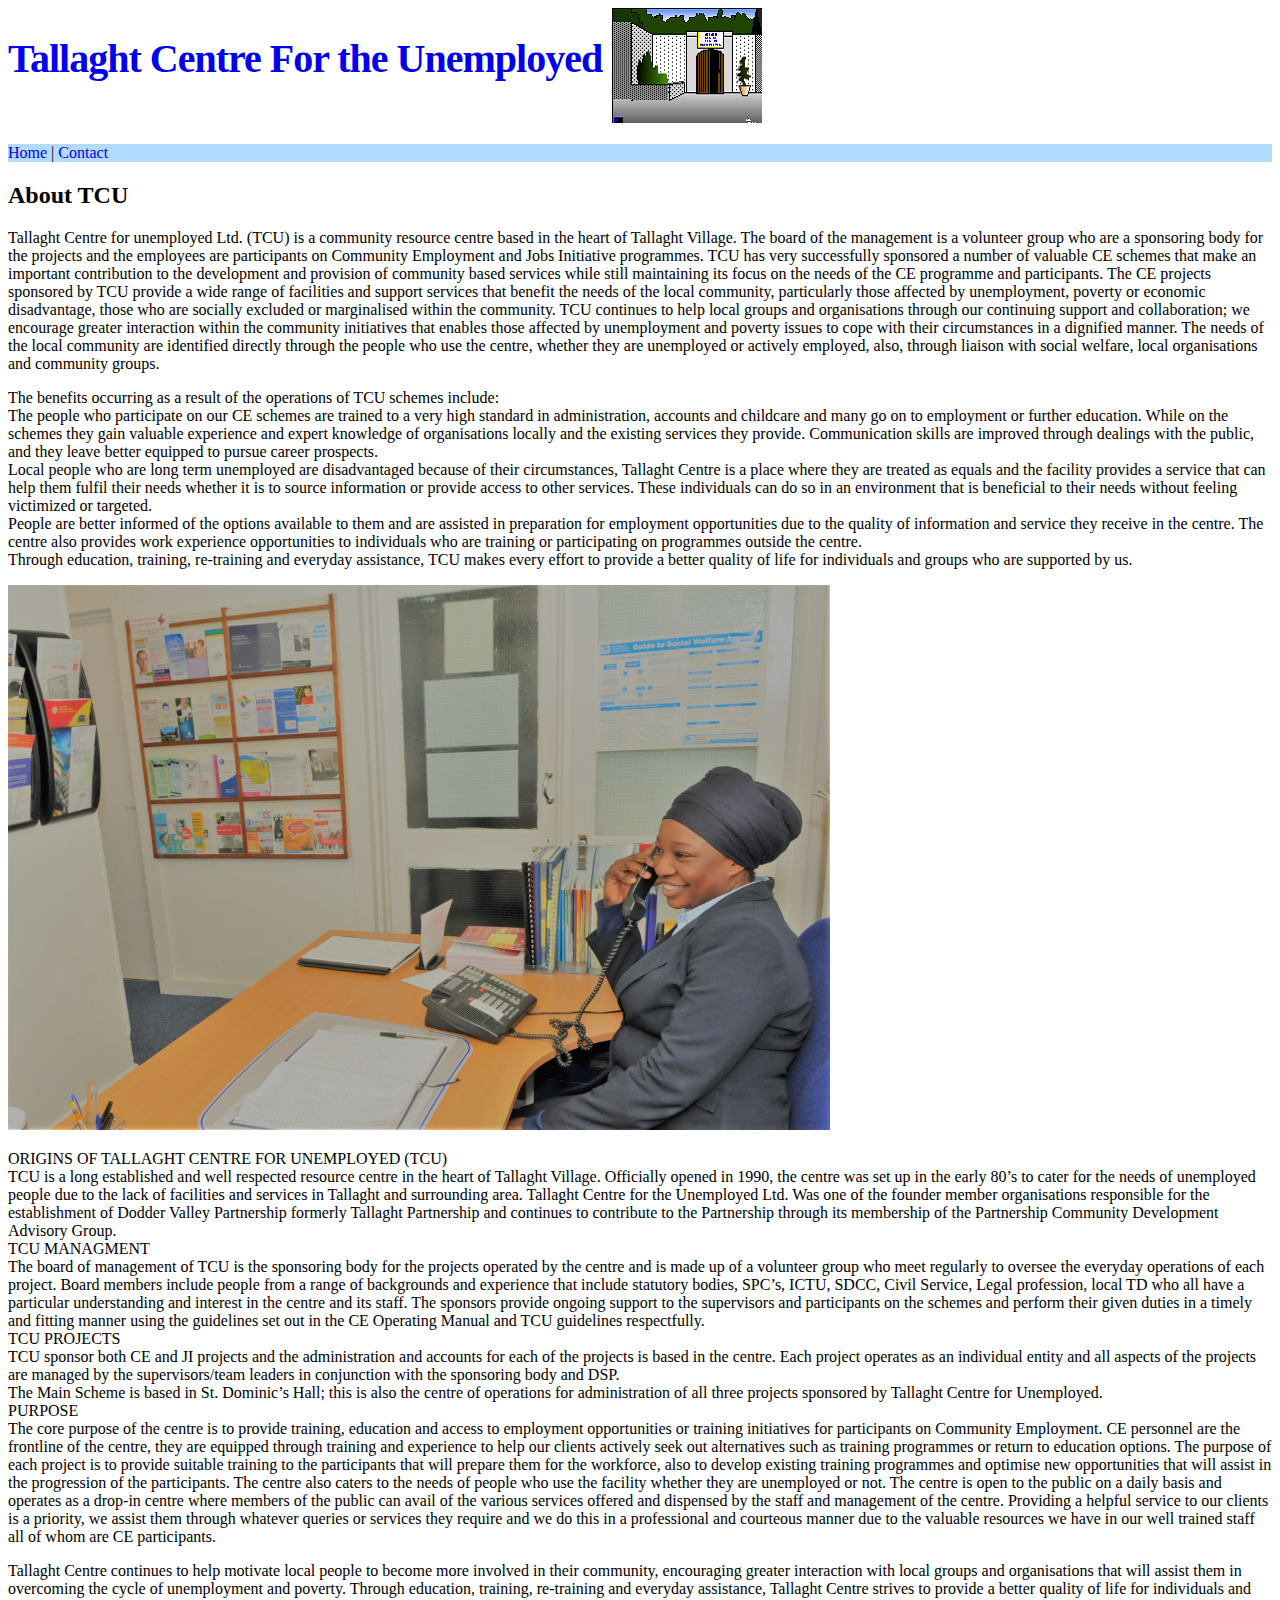
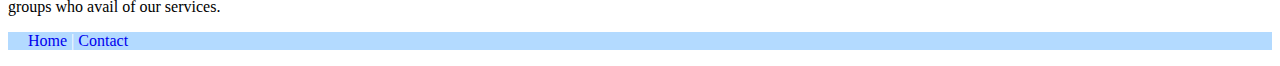
==== about.html @ 52341537 "updated images" ====
<!DOCTYPE html>

<html>

<head>

  <title>Tallaght Centre for the Unemployed</title>
  <meta name="viewport" content="width=device-width, initial-scale=1">
  <meta charset="utf-8">

  <!--<link rel="shortcut icon" href="/favicon.ico" type="image/x-icon">
  <link rel="icon" href="/favicon.ico" type="image/x-icon"> -->

  <link rel="stylesheet" href="css/custom.css" type="text/css">
  <link rel="stylesheet" href="http://www.w3schools.com/lib/w3.css" type="text/css">
  <link rel="stylesheet" href="css/jquery.toastmessage.css" type="text/css">
  <link rel="stylesheet" href="https://maxcdn.bootstrapcdn.com/font-awesome/4.6.1/css/font-awesome.min.css" type="text/css">
  <script src="js/script.js" type="text/javascript"></script>
  <script src="https://ajax.googleapis.com/ajax/libs/jquery/1.12.0/jquery.min.js" type="text/javascript"></script>
  <script src="js/jquery.toastmessage.js" type="text/javascript"></script>

</head>

<body>

  <header>

    <div class="w3-container"> <!-- Logo div -->
    <img src="images/logo.png">
      <h1 id="logo"><a class="no_line" href="index.html">Tallaght Centre For the Unemployed</a></h1>
<!--
      <span class="social_icons w3-hide-small">
        <a href="https://www.twitter.com" target="_blank"><i class="fa fa-twitter-square" aria-hidden="true"></i></a>
        <a href="https://www.facebook.com" target="_blank"><i class="fa fa-facebook-square" aria-hidden="true"></i></a>
        <a href="https://www.instagram.com" target="_blank"><i class="fa fa-instagram" aria-hidden="true"></i></a>
        <a href="https://www.pinterest.com" target="_blank"><i class="fa fa-pinterest-square" aria-hidden="true"></i></a>
      </span>
-->
    </div>

    <div id="full_navbar"> <!-- Navbar div -->

      <nav>
<p class="w3-center padd-center"><a class="no_line" href="index.html">Home</a> | <a class="no_line" href="contact.html">Contact</a></p>
        <!--<li class="w3-hide-medium w3-hide-large w3-open nav w3-right"></li>-->
      </nav>

    </div>

  </header>
              

    <div class="w3-container"> <!-- Main body content div -->

      <!-- Body Starts Here 

      <div class="sidebars">-->

        <h2 class="w3-center"> About TCU </h2>

    		<p>
    		Tallaght Centre for unemployed Ltd. (TCU) is a community resource centre based in the heart of Tallaght Village. The board of the management is a volunteer group who are a sponsoring body for the projects and the employees are participants on Community Employment and Jobs Initiative programmes.
TCU has very successfully sponsored a number of valuable CE schemes that make an important contribution to the development and provision of community based services while still maintaining its focus on the needs of the CE programme and participants.
The CE projects sponsored by TCU provide a wide range of facilities and support services that benefit the needs of the local community, particularly those affected by unemployment, poverty or economic disadvantage, those who are socially excluded or marginalised within the community.
TCU continues to help local groups and organisations through our continuing support and collaboration; we encourage greater interaction within the community initiatives that enables those affected by unemployment and poverty issues to cope with their circumstances in a dignified manner.
The needs of the local community are identified directly through the people who use the centre, whether they are unemployed or actively employed, also, through liaison with social welfare, local organisations and community groups.
</p>
    		<p>
    		The benefits occurring as a result of the operations of TCU schemes include:
<br>	The people who participate on our CE schemes are trained to a very high standard in administration, accounts and childcare and many go on to employment or further education. While on the schemes they gain valuable experience and expert knowledge of organisations locally and the existing services they provide. Communication skills are improved through dealings with the public, and they leave better equipped to pursue career prospects.
<br>	Local people who are long term unemployed are disadvantaged because of their circumstances, Tallaght Centre is a place where they are treated as equals and the facility provides a service that can help them fulfil their needs whether it is to source information or provide access to other services. These individuals can do so in an environment that is beneficial to their needs without feeling victimized or targeted.
<br>	People are better informed of the options available to them and are assisted in preparation for employment opportunities due to the quality of information and service they receive in the centre. The centre also provides work experience opportunities to individuals who are training or participating on programmes outside the centre.
<br>	Through education, training, re-training and everyday assistance, TCU makes every effort to provide a better quality of life for individuals and groups who are supported by us.
        </p>

    		<p class="w3-center"><img src="images/reception.jpg" style="width:65%;" alt="Reception"></p>
        
        <p>
        ORIGINS OF TALLAGHT CENTRE FOR UNEMPLOYED (TCU)
<br>TCU is a long established and well respected resource centre in the heart of Tallaght Village. Officially opened in 1990, the centre was set up in the early 80’s to cater for the needs of unemployed people due to the lack of facilities and services in Tallaght and surrounding area. Tallaght Centre for the Unemployed Ltd. Was one of the founder member organisations responsible for the establishment of Dodder Valley Partnership formerly Tallaght Partnership and continues to contribute to the Partnership through its membership of the Partnership Community Development Advisory Group.
<br>TCU MANAGMENT 
<br>The board of management of TCU is the sponsoring body for the projects operated by the centre and is made up of a volunteer group who meet regularly to oversee the everyday operations of each project. Board members include people from a range of backgrounds and experience that include statutory bodies, SPC’s, ICTU, SDCC, Civil Service, Legal profession, local TD who all have a particular understanding and interest in the centre and its staff. The sponsors provide ongoing support to the supervisors and participants on the schemes and perform their given duties in a timely and fitting manner using the guidelines set out in the CE Operating Manual and TCU guidelines respectfully.
<br>TCU PROJECTS
<br>TCU sponsor both CE and JI projects and the administration and accounts for each of the projects is based in the centre. Each project operates as an individual entity and all aspects of the projects are managed by the supervisors/team leaders in conjunction with the sponsoring body and DSP. 
<br>The Main Scheme is based in St. Dominic’s Hall; this is also the centre of operations for administration of all three projects sponsored by Tallaght Centre for Unemployed.
<br>PURPOSE
<br>The core purpose of the centre is to provide training, education and access to employment opportunities or training initiatives for participants on Community Employment. CE personnel are the frontline of the centre, they are equipped through training and experience to help our clients actively seek out alternatives such as training programmes or return to education options. The purpose of each project is to provide suitable training to the participants that will prepare them for the workforce, also to develop existing training programmes and optimise new opportunities that will assist in the progression of the participants. The centre also caters to the needs of people who use the facility whether they are unemployed or not. The centre is open to the public on a daily basis and operates as a drop-in centre where members of the public can avail of the various services offered and dispensed by the staff and management of the centre. Providing a helpful service to our clients is a priority, we assist them through whatever queries or services they require and we do this in a professional and courteous manner due to the valuable resources we have in our well trained staff all of whom are CE participants.
        </p>  
          
    		<p>
Tallaght Centre continues to help motivate local people to become more involved in their community, encouraging greater interaction with local groups and organisations that will assist them in overcoming the cycle of unemployment and poverty.
Through education, training, re-training and everyday assistance, Tallaght Centre strives to provide a better quality of life for individuals and groups who avail of our services.
        </p> 
      </div>

      <!-- Hidden Modal Items Below -->

      <!--Login Modal 
      <div id="login" class="w3-modal">
        <div class="w3-modal-content w3-card-8 w3-animate-zoom" style="max-width:600px">

         
          <p id="username_error" class="w3-red w3-center"></p>
          <p id="password_error" class="w3-red w3-center"></p>

          <div class="w3-container">
            <div class="w3-section">
              <form onsubmit="return validateLogin()" method="post">
                <label><b>Username</b></label>
                <input id="username" class="w3-input w3-border w3-margin-bottom" type="text" placeholder="Enter Username">

                <label><b>Password</b></label>
                <input id="password" class="w3-input w3-border" type="text" placeholder="Enter Password">

                <button class="w3-btn w3-btn-block w3-green" type="submit">Login</button>
                <input class="w3-check w3-margin-top" type="checkbox" checked="checked"> Remember me
              </form>
            </div>
          </div>

          <div class="w3-container w3-border-top w3-padding-hor-16 w3-light-grey">
            <button onclick="document.getElementById('login').style.display='none'" type="button" class="w3-btn w3-red">Cancel</button>
            <span class="w3-right w3-padding w3-hide-small">Forgot <a href="#">password?</a></span>
          </div>

        </div>
      </div>

      <!-- Checkout Modal 
      <div id="checkout" class="w3-modal">
        <div class="w3-modal-content">
          <div class="w3-container">-->

            <!--<div class="w3-padding">

              <ul class="w3-ul w3-card-4">
                <li class="w3-padding-hor-16 w3-hover-pale-red">
                  <span onclick="this.parentElement.style.display='none'"
                  class="w3-closebtn w3-padding w3-margin-right w3-medium">x</span>
                  <img src="img_avatar2.png" class="w3-left w3-circle w3-margin-right" style="width:60px" alt="Cart Item 1">
                  <span class="w3-xlarge">Item 1</span><br>
                  <span>Description</span>
                </li>
               
            </div>-->

          </div>
        </div>
      </div>

      <!-- Hidden Modal Items Above -->

      <!-- Body Ends Here -->

    </div>

    <div id="full_footer">

      <footer class="w3-container cust_footer">

          <p class="w3-center padd-center"><a class="no_line" href="index.html">Home</a> | <a class="no_line" href="contact.html">Contact</a></p>

      </footer>

    </div>

</body>

</html>
---- css/custom.css ----
/*Header*/
#logo {
  float: left;
  margin-right: 10px;
  font-size: 2.5em;
  color: navy;
  letter-spacing: -1px;
  font-weight: bold;
}

#logo:hover {
  color: navy;
  text-decoration: none;
}

.search {
    text-align: center;
    margin: 5px 5px;
    color: black;
    background-image: url("search-icon.png");
}

#full_navbar {
background-color: rgb(179, 218, 255);
}

.cust_navbar {
  background-color: rgb(179, 218, 255);
  color: white;
  padding-left: 20px;
  text-decoration: none;
}


/*Body*/
.padd-left {
  padding-left: 125px;
}

.padd-right {
  padding-right: 125px;
}

.no_line {
  text-decoration: none;
}


#spacer {
  padding: 50px 0 50px 0;
}

.sidebars {
  width: 80%;
  margin: auto;
}

.store_h1 {
  color: #740001;
  font-size: 30px;
  font-weight: bold;
  text-align: center;
}

.social_icons {
  float: right;
  font-size: 40px;
  padding-top: 15px;
  color: rgb(160,0,0);
  margin: -10px;
}

.fa-twitter-square:hover {
  color: #00aced;
}

.fa-facebook-square:hover {
  color: #3b5998;
}

.fa-instagram:hover {
  color: #517fa4;
}

.fa-pinterest-square:hover {
  color: #cb2027;
}

#flip1, #flip2, #flip3, #flip4, #flip5, #flip6, #close_all {
    cursor: pointer;
}

/* Contact Form */
#wrap {
  background: 	#d7edf5;
  border: 4px solid #4d6fd2;
  margin: auto;
  width: 50%;
  min-width: 40%;
  color: #4d6fd2;
  font: 21px 'Helvetica', 'Arial', sans-serif;
}

.contact_h1 {
  color: #4d6fd2;
  font-size: 48px;
  font-weight: normal;
  margin: 25px 5px 5px 15px;
  text-align: center;
  
  /*display: inline;*/
}



form {
  padding: 0;
  margin: 0 0 20px;
}
table {
  margin: 0 auto;
}
tr, td, textarea {
  margin: 0;
  padding: 0;
}
td {
  padding: 0 0 5px;
}
tr td:first-child {
  padding-right: 10px;
  padding-top: 11px;
  text-align: center;
  vertical-align: top;
}

textarea {
  height: 110px;
  resize: vertical;
}

.contact_message {
  color: #740001;
  font: 21px 'Helvetica', 'Arial', sans-serif;
  margin: auto;
  text-align: center;
  padding-top: 10px;
}

/*Contact*/
.map {
  height: 110px;
  width: 100%;
  text-align: right;
}
.address {
	color: #005ce6;
	font-size: 20px;
	font-weight: normal;
	margin: 20px 0px 0px 15px;
	text-align: right;
}
.entrance {
  height: 110px;
  width: 100%;
  text-align: left;
}

/*Footer*/
#full_footer {background-color: rgb(179, 218, 255);

}

.cust_footer {
  background-color: rgb(179, 218, 255);
  color: white;
  padding-left: 20px;
  text-decoration: none;
}

.contact_h2 {
	color: #005ce6;
	font-size: 28px;
	font-weight: normal;
	margin: 20px 0px 0px 15px;
	text-align: center;
}
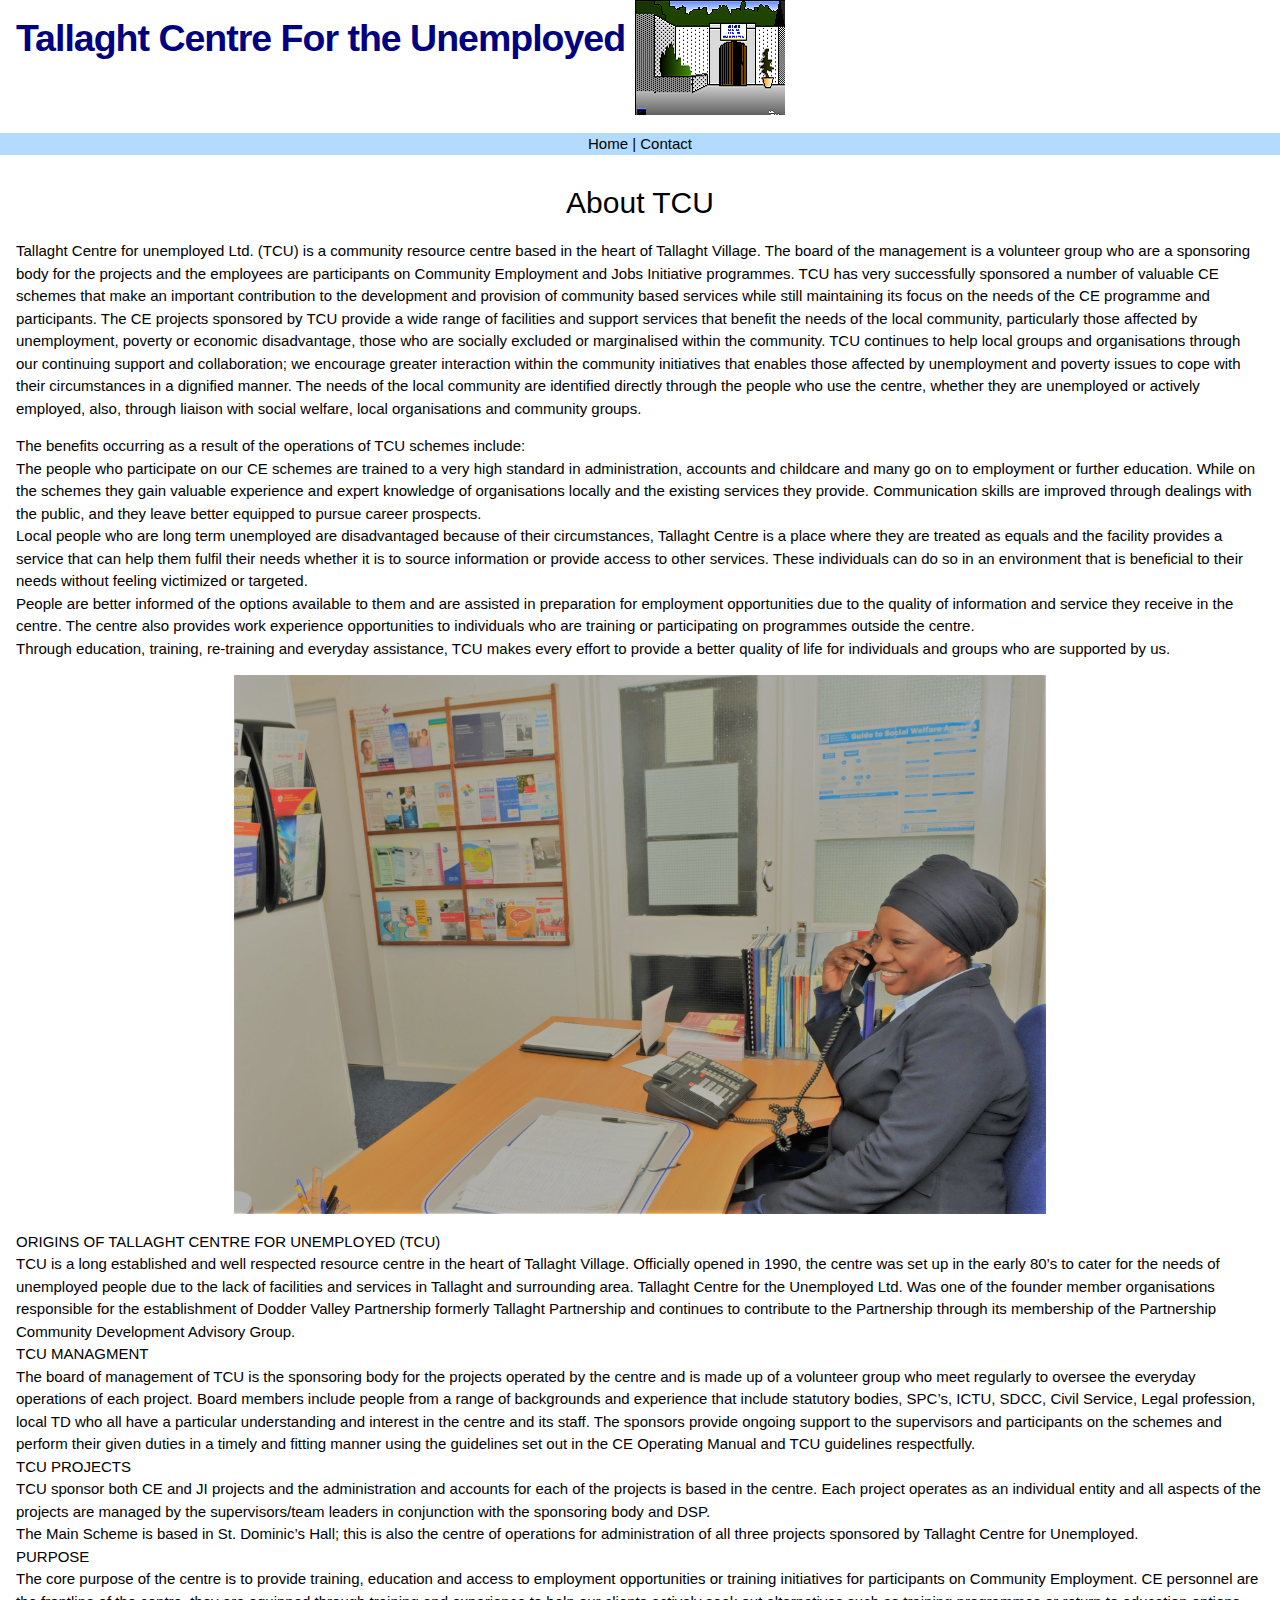
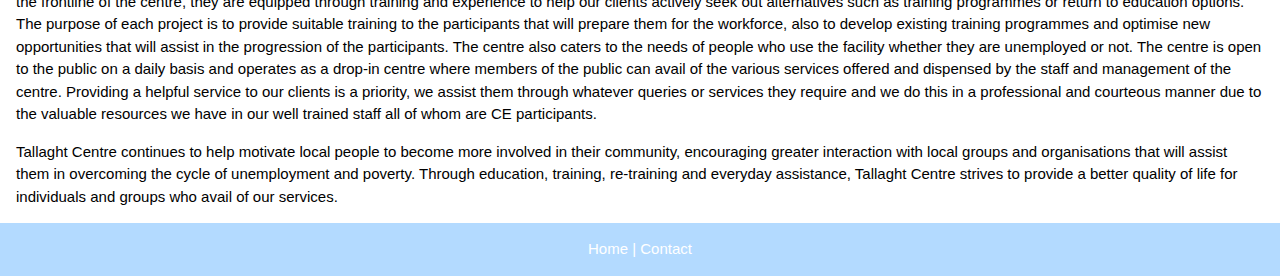
==== commit 32867dc6: "cleaned the code" ====
--- a/about.html
+++ b/about.html
@@ -12,13 +12,10 @@
   <link rel="icon" href="/favicon.ico" type="image/x-icon"> -->
 
   <link rel="stylesheet" href="css/custom.css" type="text/css">
-  <link rel="stylesheet" href="http://www.w3schools.com/lib/w3.css" type="text/css">
-  <link rel="stylesheet" href="css/jquery.toastmessage.css" type="text/css">
+  <link rel="stylesheet" href="css/w3.css" type="text/css">
   <link rel="stylesheet" href="https://maxcdn.bootstrapcdn.com/font-awesome/4.6.1/css/font-awesome.min.css" type="text/css">
   <script src="js/script.js" type="text/javascript"></script>
-  <script src="https://ajax.googleapis.com/ajax/libs/jquery/1.12.0/jquery.min.js" type="text/javascript"></script>
-  <script src="js/jquery.toastmessage.js" type="text/javascript"></script>
-
+  
 </head>
 
 <body>
